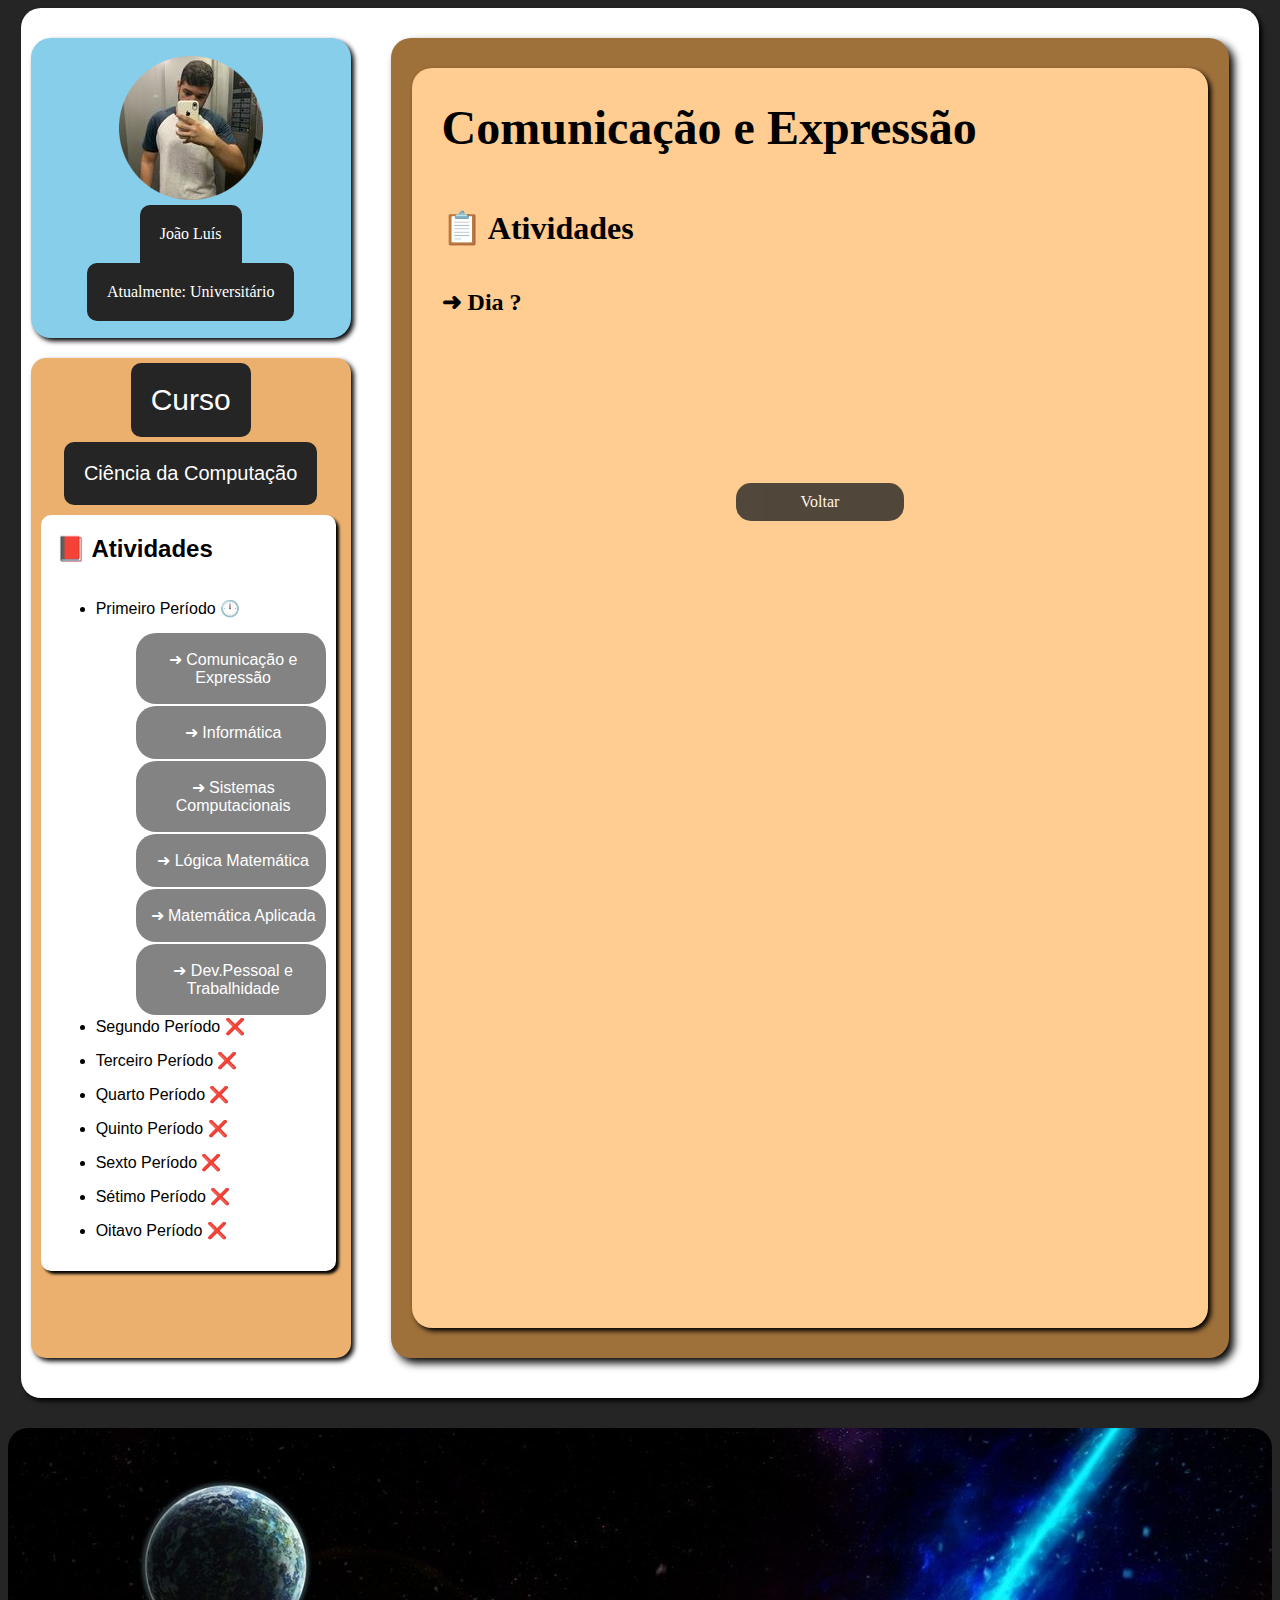
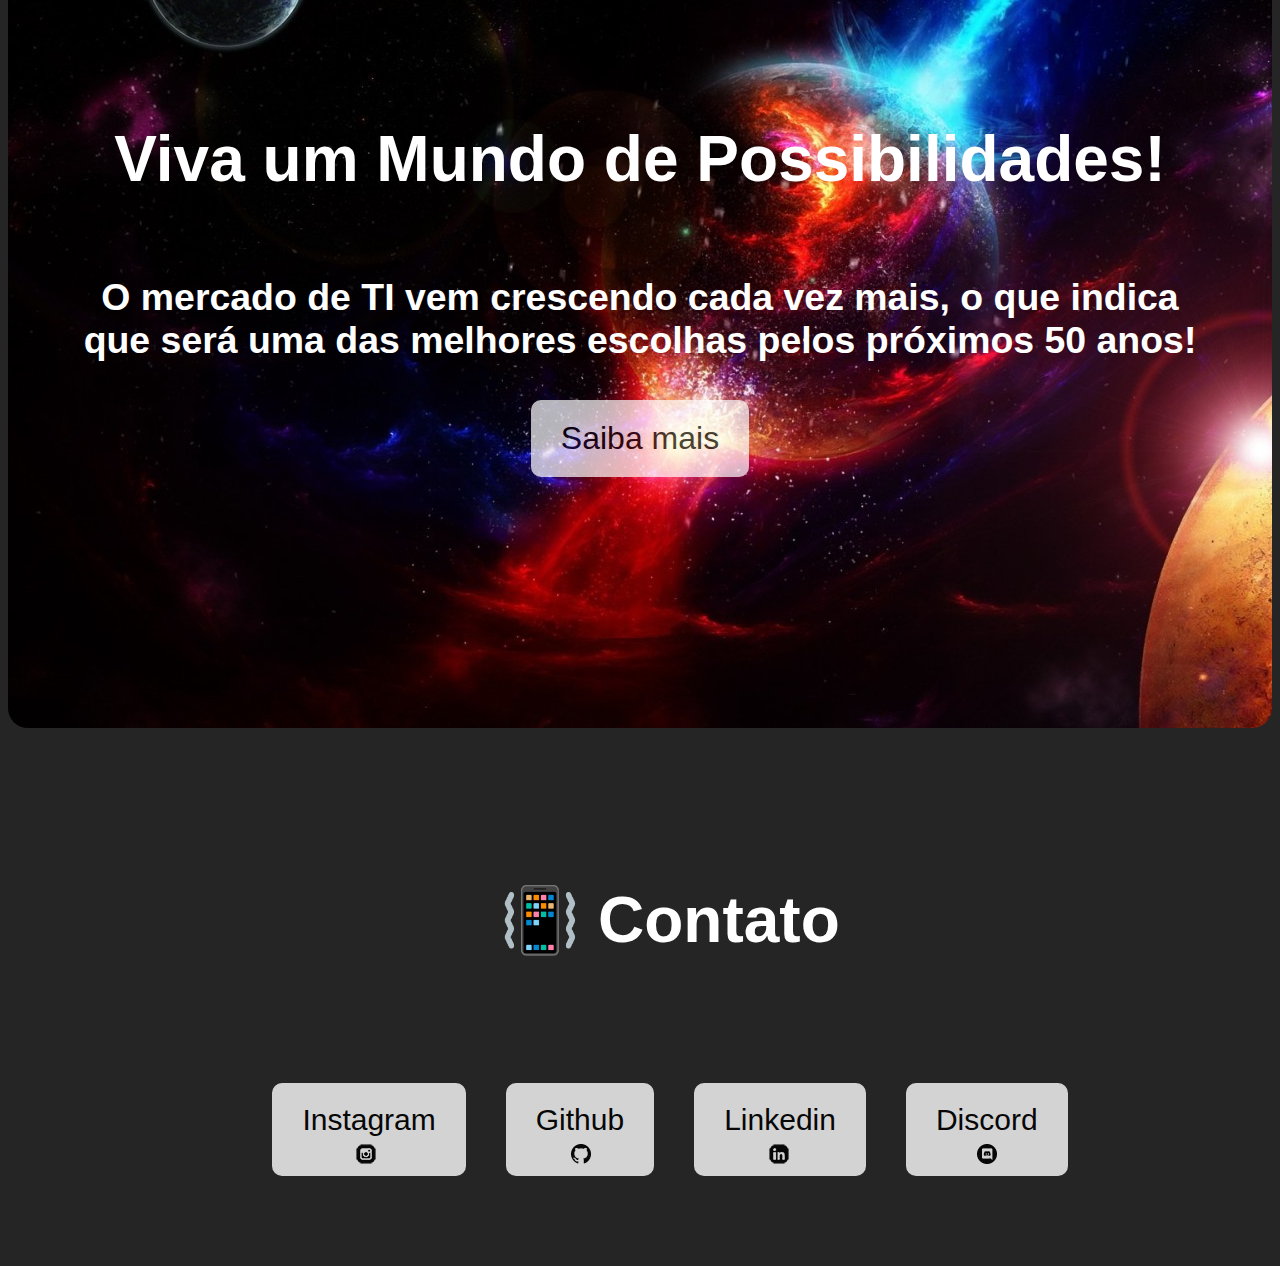
==== Dev-Pessoal-e-Trabalhidade.html @ 6d8c1a67 "Large update in site" ====
<!DOCTYPE html>
<html lang="pt-br">
<head>
    <meta charset="UTF-8">
    <meta http-equiv="X-UA-Compatible" content="IE=edge">
    <meta name="viewport" content="width=device-width, initial-scale=1.0">
    <link rel="shortcut icon" href="favicon.ico" type="image/x-icon">
    <link rel="preconnect" href="https://fonts.gstatic.com">
    <link rel="stylesheet" href="estilo/style.css">
    <title>Portfólio</title>
</head>
<body>   
        <div class="container">
            <div class="container2">
                <div class="box">
                    <img style="margin-bottom: 5px;" src="imagens/foto da assinatura github.png" alt="">
                    <article class="item">João Luís</article>
                    <article class="item">Atualmente: Universitário</article>
                </div>
                <div class="box2">
                    <article class="item2 um">Curso</article>
                    <article class="item2 dois">Ciência da Computação</article>
                    <div class="box3 lista">
                        <h2>&#x1F4D5 Atividades</h2>
                        <ul class="btn3">
                                <li class="li">Primeiro Período &#x1F55B</li>
                                    <ul style="list-style: none">
                                        <a href="comunicacao-e-expressao.html">
                                            <li class="libtn"><p>&#x279C Comunicação e Expressão</p></li>
                                        </a>
                                        <a href="">
                                            <li class="libtn"><p>&#x279C Informática</p></li>
                                        </a>
                                        <a href="">
                                            <li class="libtn"><p>&#x279C Sistemas Computacionais</p></li>
                                        </a>
                                        <a href="">
                                            <li class="libtn"><p>&#x279C Lógica Matemática</p></li>
                                        </a>
                                        <a href="">
                                            <li class="libtn"><p>&#x279C Matemática Aplicada</p></li>
                                        </a>
                                        <a href="">
                                            <li class="libtn"><p>&#x279C Dev.Pessoal e Trabalhidade</p></li>
                                        </a>
                                    </ul>
                                <li class="li">Segundo Período &#x274C</li>
                                <li class="li">Terceiro Período &#x274C</li>
                                <li class="li">Quarto Período &#x274C</li>
                                <li class="li">Quinto Período &#x274C</li>
                                <li class="li">Sexto Período &#x274C</li>
                                <li class="li">Sétimo Período &#x274C</li>
                                <li class="li">Oitavo Período &#x274C</li>
                        </ul>
                    </div>
                </div>
                </div>
                <div class="box4">
                    <div class="boxseparada">
                        <div class="conteudo">
                            <h1 style="font-size: 3rem;">Comunicação e Expressão</h1>
                            <h1>&#x1F4CB Atividades</h1>
                            <h2>&#x279C Dia ?</h2>
                            <a href="index.html" class="botao btn2" style="width: 20%;">Voltar</a>
                        </div>
                    </div>

                </div>
            </div>
        <div class="hero">
            <h1>Viva um Mundo de Possibilidades!</h1>
            <h3>O mercado de TI vem crescendo cada vez mais, o que indica <br> que será uma das melhores escolhas pelos próximos 50 anos!</h3>
            <a href="https://canaltech.com.br/cursos/guia-de-cursos-de-ti-saiba-qual-e-o-mais-indicado-para-voce-5811/" target="_blank" rel="external" class="btn">Saiba mais</a>

        </div>
        <div class="rodape">
             <h1>&#x1F4F3 Contato</h1>
                 <nav class="#">
                     <a class="btn2" href="https://www.instagram.com/joaoluis_ramos/" target="_blank" rel="external">
                         <li class="li3">Instagram <br> <img src="imagens/icone-instagram.png" alt="icone insta"></li>
                     </a>
                     <a class="btn2" href="https://github.com/JoaoLuis45" target="_blank" rel="external">
                         <li class="li3">Github <br> <img src="imagens/github png.png" alt="icone github"></li>
                     </a>
                     <a class="btn2" href="https://www.linkedin.com/in/jo%C3%A3o-lu%C3%ADs-427486208/" target="_blank" rel="external">
                         <li class="li3">Linkedin <br> <img src="imagens/icone-linkedin.png" alt="icone linkedin"></li>
                     </a>
                     <a class="btn2" href="https://discord.gg/BHHUpV5P8y" target="_blank" rel="external">
                         <li class="li3">Discord <br><img src="imagens/discord2.png" alt="icone discord"></li>
                     </a>
                 </nav>
        </div>


</body>
</html>
---- estilo/style.css ----
body{
    background-color: #252525;
}
div.container{
    background-color: #fff;
    box-shadow: 3px 3px 5px black;
    width: 98%;
    height: 1390px;
    display: flex;
    margin: auto;
    justify-content: flex-start;
    align-items: flex-start;
    flex-direction: row;
    border-radius: 20px;
    

}
div.box{
    background-color: skyblue;
    width: 320px;
    height: 300px;
    box-shadow: 3px 3px 5px black;
    display: flex;
    flex-direction: column;
    justify-content: center;
    align-items: center;
    margin: 10px;
    margin-top: 30px;
    border-radius: 20px;
    

}
article.item{
    background-color: #252525;
    color: white;
    padding: 20px;
    border-top-left-radius: 10px;
    border-top-right-radius: 10px
}
article.item:last-child{
    border-bottom-left-radius: 10px;
    border-bottom-right-radius: 10px;
}
.item2{
    background-color: #252525;
    color: white;
    padding: 20px;
    margin-top: 5px;
    font-family: Arial, Helvetica, sans-serif;
    border-radius: 10px;
}

.um{font-size: 30px;}
.dois{font-size: 20px;}

div.box2{
    background-color: #EBB06E;
    height: 1000px;
    box-shadow: 3px 3px 5px black;
    margin: 10px;
    display: flex;
    flex-direction: column;
    width: 320px;
    font-family: Arial, Helvetica, sans-serif;
    align-items: center;
    justify-content: flex-start;
    border-radius: 15px;
    
}
.lista{
    align-self: flex-start;
    margin: 10px;
}

.li{
    margin-bottom: 15px;
    font-family: 'Roboto', sans-serif;

}
.libtn{
    margin-bottom: 2px;
    background-color: #252525;
    text-decoration: none;
    padding: 1px 0px;
    border-radius: 20px;
    opacity: 0.8;
    margin-right: 5%;

}
ul li p{
    color: white;
    margin-left: 5px;
    font-family: Arial, Helvetica, sans-serif;
    text-align: center;
}

.li2{
    margin-bottom: 15px;
    text-decoration: underline;
    font-family: Impact, Haettenschweiler, 'Arial Narrow Bold', sans-serif;
}
.li3{
    margin-bottom: 0px;
    font-family: 'Roboto', sans-serif;
}

.box3{
    background-color: #fff;
    display: flex;
    flex-direction: column;
    box-shadow: 3px 3px 3px black;
    flex-grow: 0;
    width: 280px;
    padding-left: 15px;
    border-radius: 10px;
}

.box4{
    background-color: #9E703A;
    width: 80%;
    height: 1320px;
    margin: 30px;
    box-shadow: 5px 5px 8px;
    display: flex;
    flex-direction: column;
    justify-content: center;
    align-items: center;
    border-radius: 20px;

}

.container2{
    display: flex;
    flex-direction: column;
}

.conteudo{
    padding-left: 30px;
    padding-right: 30px;
    display: flex;
    flex-direction: column;
    align-content: space-around;
}

.boxseparada{
    width: 95%;
    height: 1300px;
    background-color: #FFCC91;
    box-shadow: 3px 3px 5px black;
    margin-top: 30px;
    margin-bottom: 30px;
    border-radius: 20px;
}
.lang{
    display: flex;
    flex-direction: row;
    
}
img#imgl{
    width: 60%;
    margin-left: 12%;
    border-radius: 5px;
    max-height: 400px;
}

.hero{
    border-radius: 20px;
    margin-top: 30px;
    background-image: url('../imagens/aa.jpg!d');
    background-size: cover;
    min-height: 100vh;
    display: flex;
    flex-direction: column;
    color: white;
    font-family: 'Roboto', sans-serif;
    font-size: 2rem;
    justify-content: center;
    align-items: center;
    text-align: center;
}
.hero .btn{
    background-color: white;
    padding: 20px 30px;
    color: black;
    border-radius: 10px;
}

a{
    text-decoration: none;
    cursor: pointer;
    opacity: 0.7;
}
.btn2{
    opacity: 0.8;
}
a:hover{
    opacity: 1;
}
.rodape{
    background-color: #252525;
    width: 100%;
    height: 500px;
    border-radius: 10px;
    margin-top: 30px;
    color: white;
    font-family: 'Roboto', sans-serif;
    display: flex;
    flex-direction: column;
    justify-content: space-evenly;
    align-items: center;
    padding-left: 30px;
    box
}
.rodape nav{display: flex;}
nav{text-decoration: none; list-style: none;}
.rodape nav li{
    margin: 0px 20px;
    padding: 0px 30px;
    padding-top: 20px;
    padding-bottom: 5px;
    background-color: #fff;
    border-radius: 10px;
    color: black;
    font-size: 30px;
}
.rodape h1{
    font-size: 4rem;
}
li img{
    margin-left: 40%;
}
a.btn3{
    text-decoration: none;
}

a li.libtn:hover{
    opacity: 1;
}

.botao{
    background-color: #252525;
    color: white;
    border-radius: 15px;
    padding: 10px 10px;
    display: flex;
    flex-direction: column;
    justify-content: center;
    align-items: center;
    margin-left: 40%;
    margin-top: 20%;
}
.botaodownload{
    background-color: #ffffff;
    font-family: Impact, Haettenschweiler, 'Arial Narrow Bold', sans-serif;
    font-size: 20px;
    color: black;
    border-radius: 15px;
    padding: 10px 25px;
    display: flex;
    flex-direction: column;
    justify-content: center;
    align-items: center;
    margin-left: 2%;
    box-shadow: 3px 3px 5px black;
}

div.download{
    display: flex;
    justify-content: ;
    
}
div.download2{
    display: flex;
    justify-content: space-between;
}
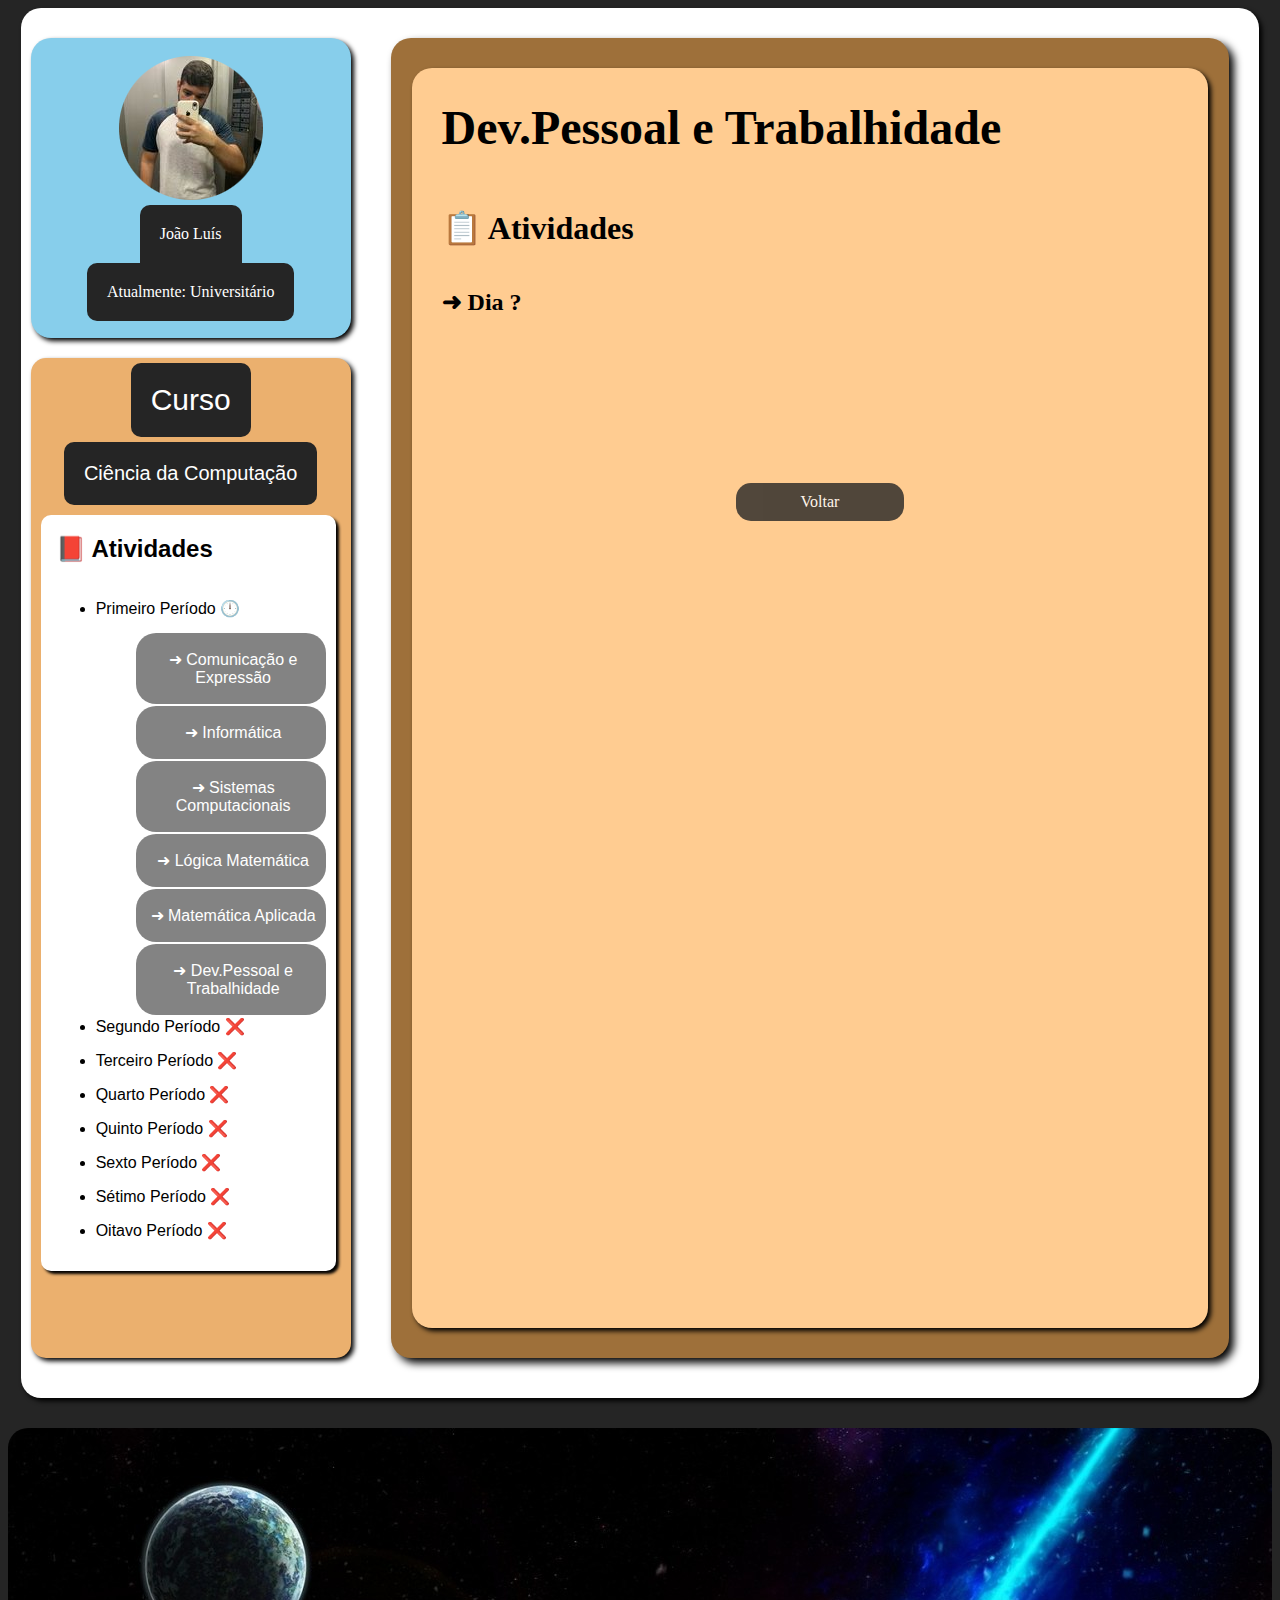
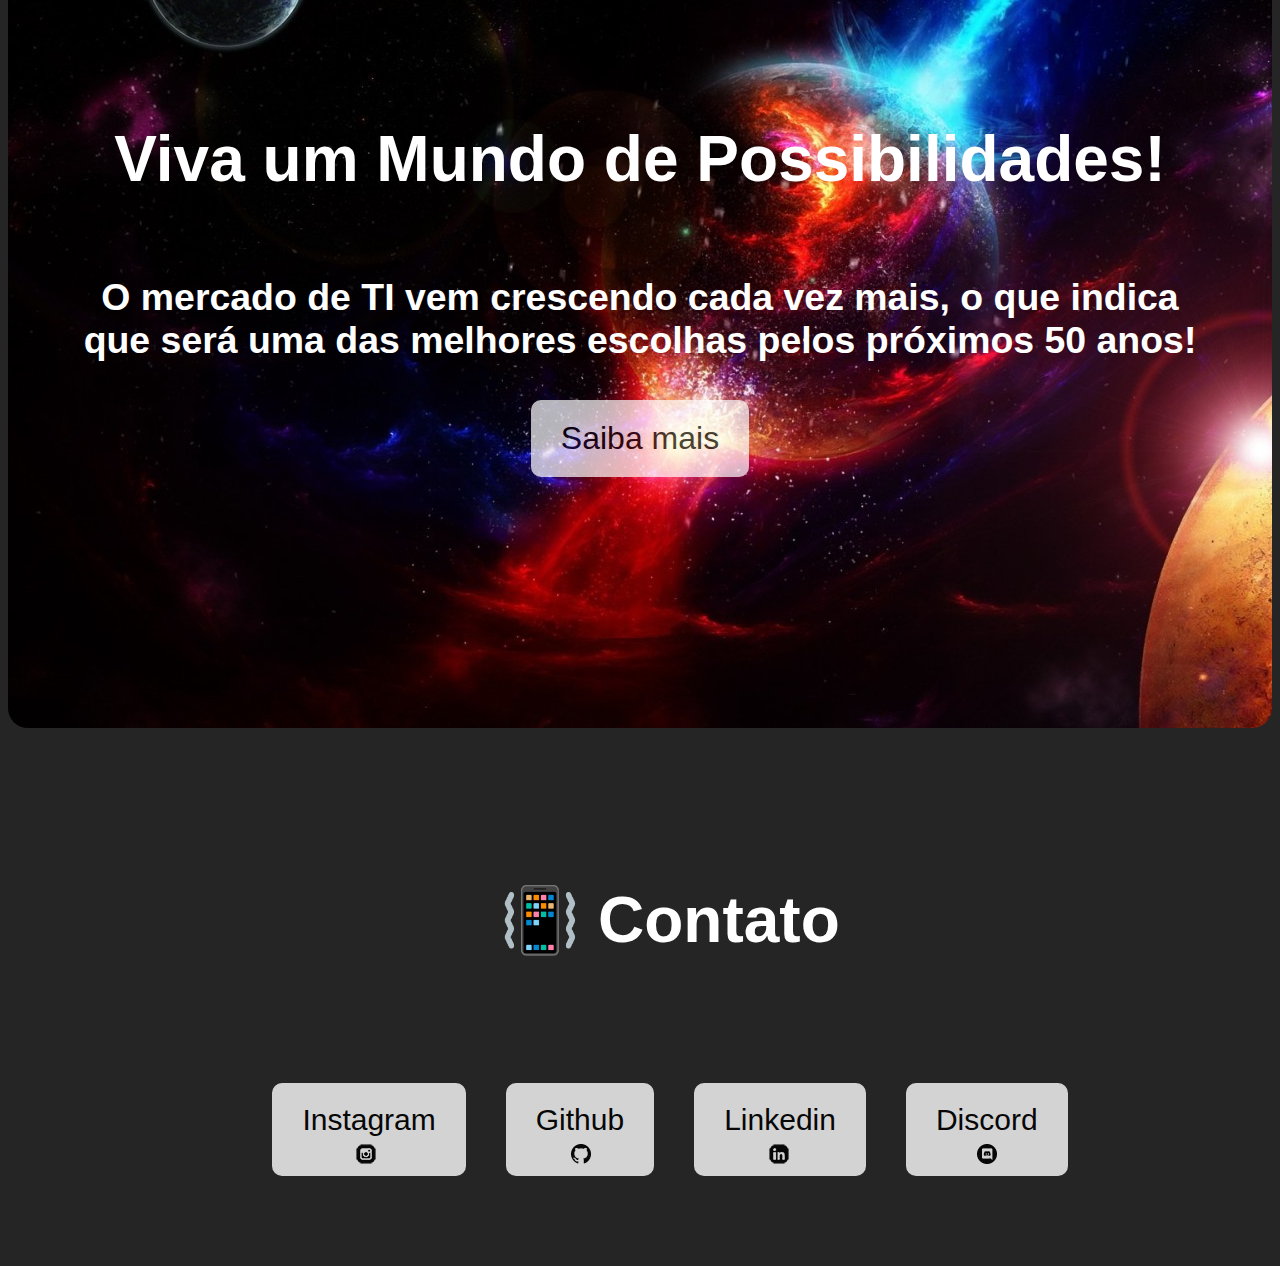
==== commit a6d0dba3: "update" ====
--- a/Dev-Pessoal-e-Trabalhidade.html
+++ b/Dev-Pessoal-e-Trabalhidade.html
@@ -58,7 +58,7 @@
                 <div class="box4">
                     <div class="boxseparada">
                         <div class="conteudo">
-                            <h1 style="font-size: 3rem;">Comunicação e Expressão</h1>
+                            <h1 style="font-size: 3rem;">Dev.Pessoal e Trabalhidade</h1>
                             <h1>&#x1F4CB Atividades</h1>
                             <h2>&#x279C Dia ?</h2>
                             <a href="index.html" class="botao btn2" style="width: 20%;">Voltar</a>
--- a/estilo/style.css
+++ b/estilo/style.css
@@ -267,7 +267,8 @@
 
 div.download{
     display: flex;
-    justify-content: ;
+    
+    flex-wrap: nowrap;
     
 }
 div.download2{
